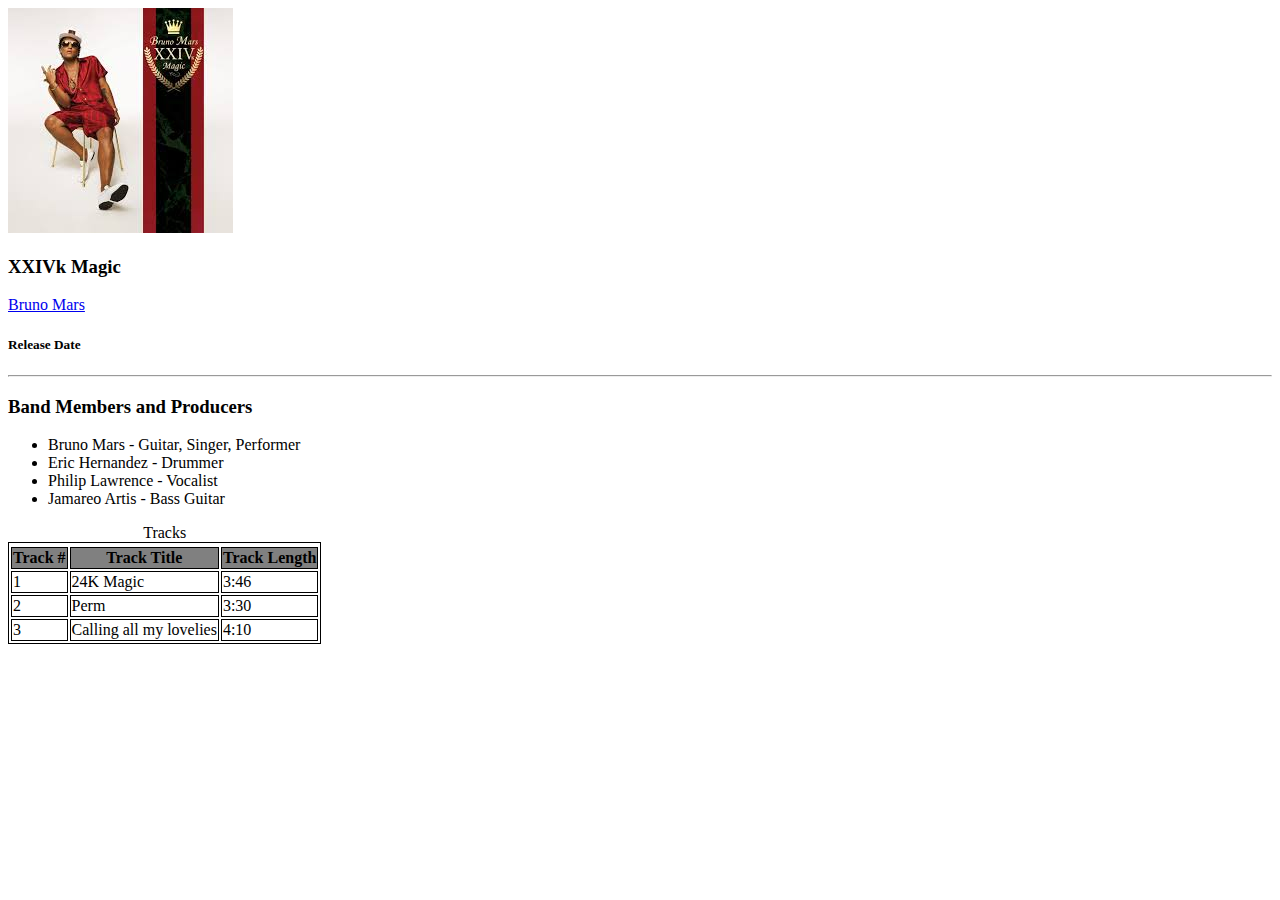
==== albumpage.html @ 28eba83b "first" ====
<!DOCTYPE html>
<html lang="en">
<head>
    <title>Album Page</title>
    <style>
            table, th, td {border:1px solid black;
            }
        </style>
</head>
            <body>
                <img src="images/bruno.jpg"/>
                <h3>XXIVk Magic</h3>
                <a href="www.brunomars.com">Bruno Mars</a>
                <h5>Release Date</h5>
                <hr>

                <h3>Band Members and Producers</h3>
                <ul>
                    <li>Bruno Mars - Guitar, Singer, Performer</li>
                    <li>Eric Hernandez - Drummer</li>
                    <li>Philip Lawrence - Vocalist</li>
                    <li>Jamareo Artis - Bass Guitar</li>
                </ul>
                    
            <body>
                <table>
                    <caption>Tracks</caption>
                            <tr> <tr bgcolor="grey">
                                    
                                <th>Track #</th>
                                <th>Track Title</th>
                                <th>Track Length</th>
                            </tr>
                            <tr>
                                <td>1</td>
                                <td>24K Magic</td>
                                <td>3:46</td>
                
                            </tr>
                            <tr>
                                <td>2</td>
                                <td>Perm</td>
                                <td>3:30</td>
                            
                            </tr>
                            <tr>
                                <td>3</td>
                                <td>Calling all my lovelies</td>
                                <td>4:10</td>
                            </tr>
                    </table>    


            </body>
        </html>
    </doc>
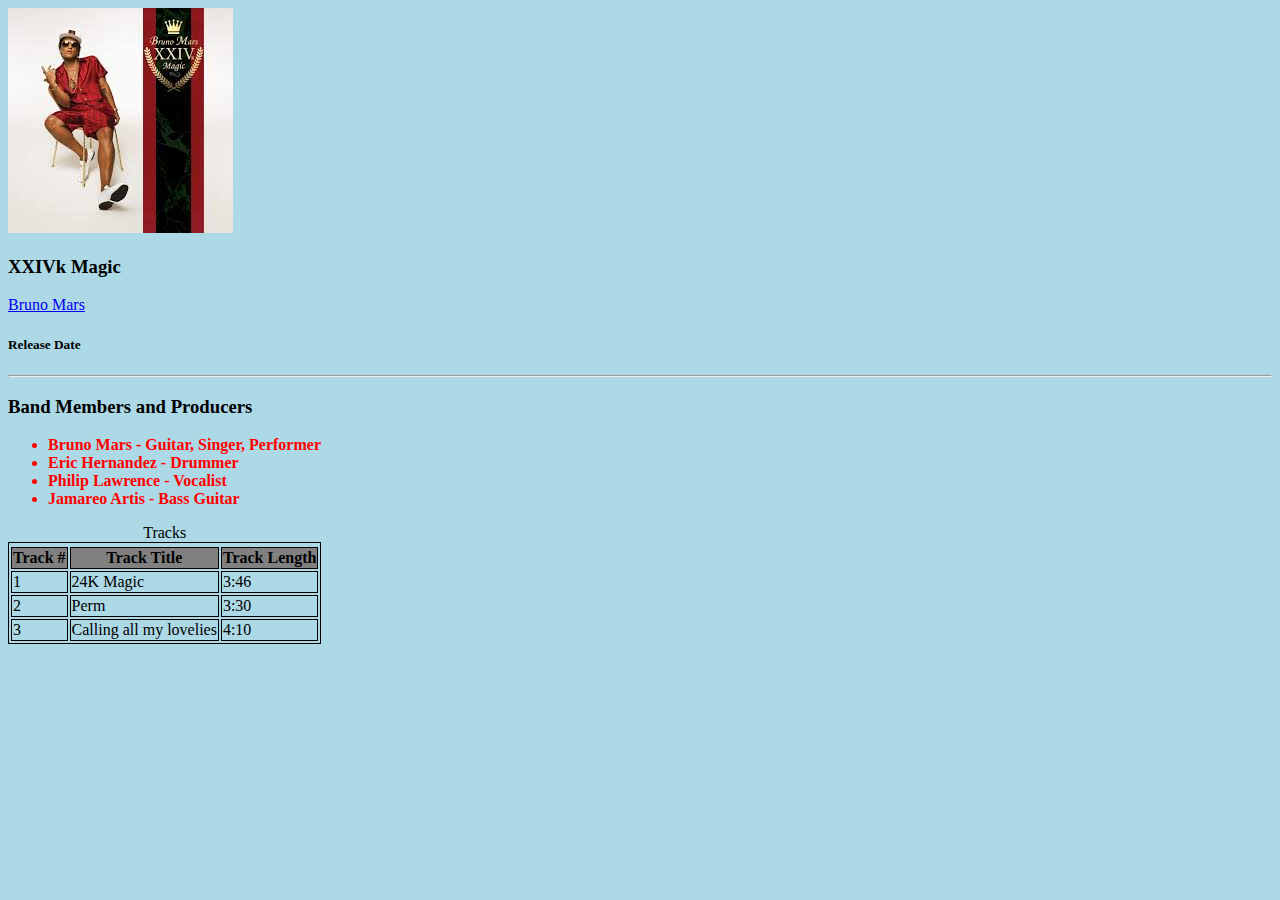
==== commit 052f3610: "albumupdates" ====
--- a/albumpage.html
+++ b/albumpage.html
@@ -1,6 +1,10 @@
 <!DOCTYPE html>
 <html lang="en">
 <head>
+    <link href="albumStyles.css"    
+        rel="stylesheet" 
+        type="text/css" />
+  
     <title>Album Page</title>
     <style>
             table, th, td {border:1px solid black;
@@ -15,7 +19,7 @@
                 <hr>
 
                 <h3>Band Members and Producers</h3>
-                <ul>
+                <ul style="color:red;font-weight:bold;">
                     <li>Bruno Mars - Guitar, Singer, Performer</li>
                     <li>Eric Hernandez - Drummer</li>
                     <li>Philip Lawrence - Vocalist</li>
--- a/albumStyles.css
+++ b/albumStyles.css
@@ -0,0 +1,8 @@
+body {
+    background-color: lightblue;
+}
+
+h1 {
+    color: navy;
+    margin-left: 20px;
+}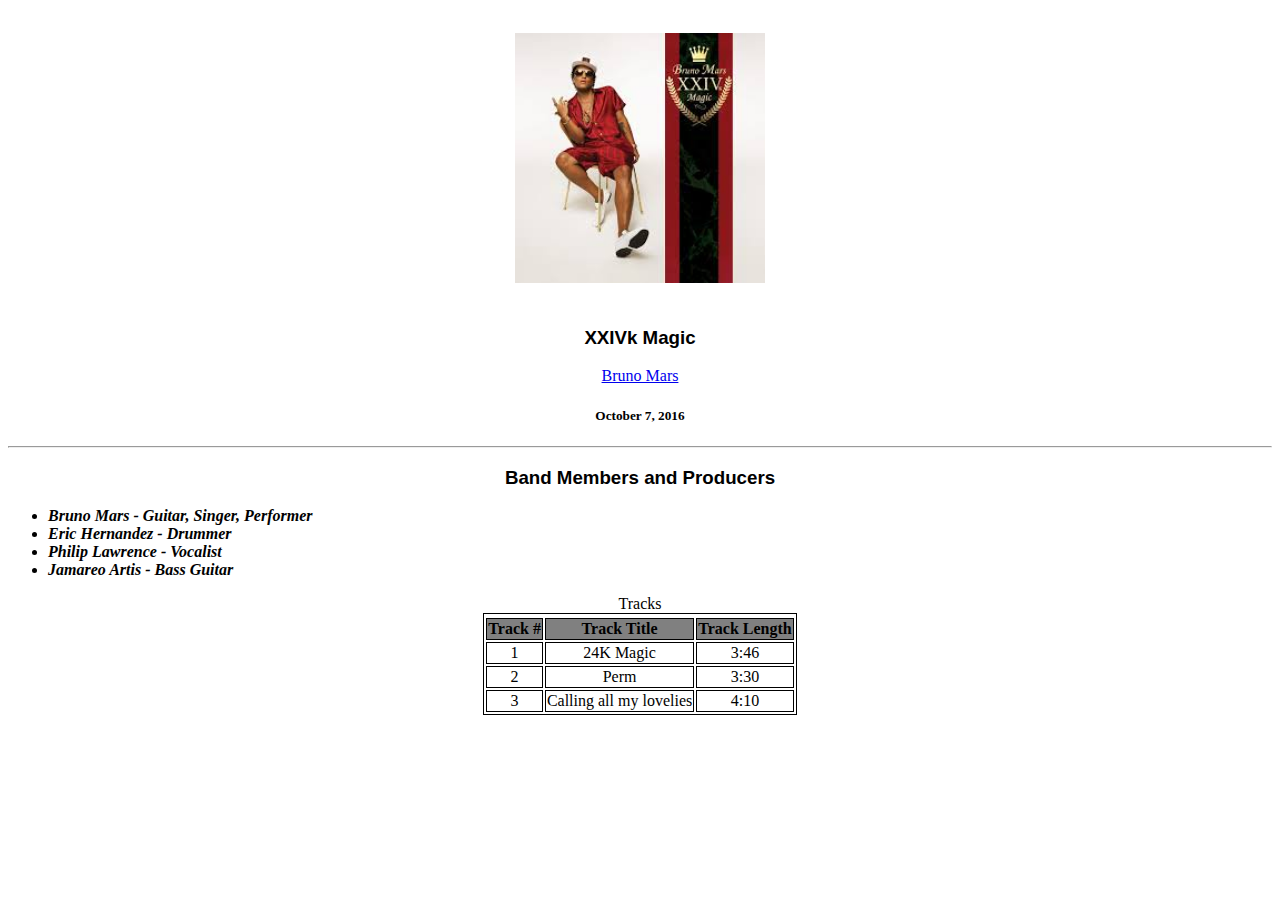
==== commit aabd625a: "albumcssupdates" ====
--- a/albumpage.html
+++ b/albumpage.html
@@ -9,25 +9,43 @@
     <style>
             table, th, td {border:1px solid black;
             }
+            #albumtitle, #website, #releasedate, #bandlabel, #songs {text-align: center}
         </style>
+        
+
+        <div style="background-image:url(images/bruno.jpg);
+        background-repeat:no-repeat;
+        background-position:center;
+        background-size:250px,100px;
+        height:300px"> 
+            </div>
 </head>
-            <body>
-                <img src="images/bruno.jpg"/>
-                <h3>XXIVk Magic</h3>
+           <body> 
+                <div id="albumtitle">
+                <h3 style= font-family:Helvetica Neue, Helvetica, Arial, sans-serif;>XXIVk Magic</h3>
+                </div>
+                <div id ="website">
                 <a href="www.brunomars.com">Bruno Mars</a>
-                <h5>Release Date</h5>
+                </div>
+                <div id="releasedate">
+                <h5>October 7, 2016</h5>
+                </div>
                 <hr>
-
-                <h3>Band Members and Producers</h3>
-                <ul style="color:red;font-weight:bold;">
+                <div id="bandlabel">
+                <h3 style= font-family:Helvetica Neue, Helvetica, Arial, sans-serif;>Band Members and Producers</h3>
+                </div>
+                <div id="memberslist">
+                <ul style="font-style:italic; font-weight:bold;">
                     <li>Bruno Mars - Guitar, Singer, Performer</li>
                     <li>Eric Hernandez - Drummer</li>
                     <li>Philip Lawrence - Vocalist</li>
                     <li>Jamareo Artis - Bass Guitar</li>
                 </ul>
+                 </div>   
+           
+               <div id="songs">
+                <table id ="songs", align="center">
                     
-            <body>
-                <table>
                     <caption>Tracks</caption>
                             <tr> <tr bgcolor="grey">
                                     
@@ -53,6 +71,7 @@
                                 <td>4:10</td>
                             </tr>
                     </table>    
+                </div>
 
 
             </body>
--- a/albumStyles.css
+++ b/albumStyles.css
@@ -1,7 +1,3 @@
-body {
-    background-color: lightblue;
-}
-
 h1 {
     color: navy;
     margin-left: 20px;
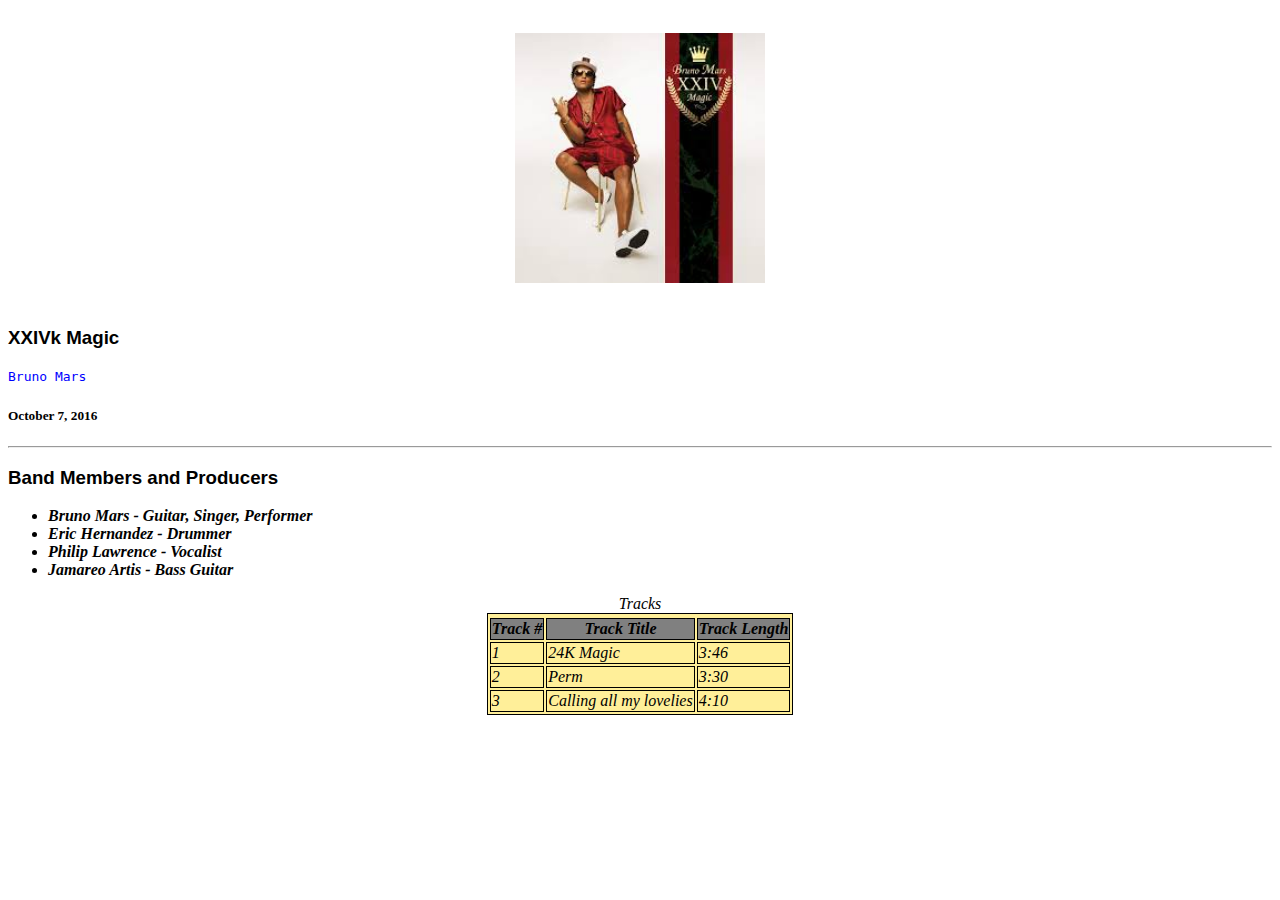
==== commit ff2e05cb: "albumcssupdats" ====
--- a/albumpage.html
+++ b/albumpage.html
@@ -9,8 +9,37 @@
     <style>
             table, th, td {border:1px solid black;
             }
+           
+            table, td {font-style: italic;
+                       background-color:#ffef99};
+
             #albumtitle, #website, #releasedate, #bandlabel, #songs {text-align: center}
-        </style>
+            a {
+                font-family: monospace;
+                text-decoration: none;
+                font-weight: none;
+                }
+
+                a:link {
+                color: blue;
+                }
+
+                a:visited {
+                color: blue;
+                }
+
+                a:hover {
+                text-decoration: underline;
+                color: red;
+                font-family: monospace;
+                }
+
+                a:active {
+                font-weight: bold;
+                }
+    
+    
+    </style>
         
 
         <div style="background-image:url(images/bruno.jpg);
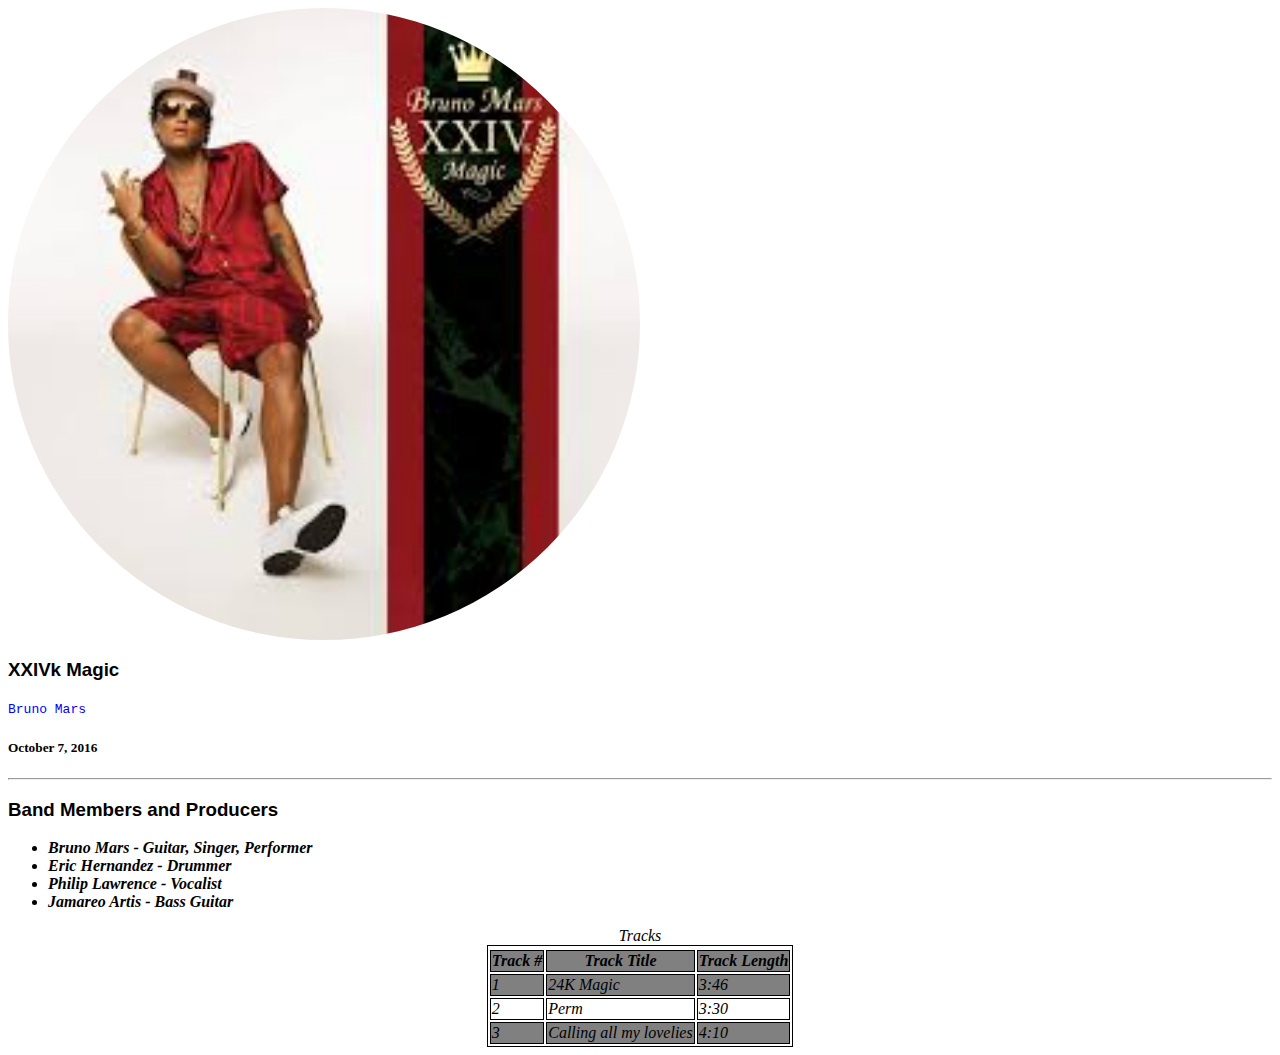
==== commit b43a25ca: "albumbootsrapwork" ====
--- a/albumpage.html
+++ b/albumpage.html
@@ -1,6 +1,8 @@
 <!DOCTYPE html>
 <html lang="en">
 <head>
+    <meta charset="utf-8">
+    <meta name="viewport" content="width=device-width, initial-scale=1">
     <link href="albumStyles.css"    
         rel="stylesheet" 
         type="text/css" />
@@ -11,9 +13,9 @@
             }
            
             table, td {font-style: italic;
-                       background-color:#ffef99};
+                        };
 
-            #albumtitle, #website, #releasedate, #bandlabel, #songs {text-align: center}
+            #albumtitle, #website, #releasedate, #bandlabel {text-align: center}
             a {
                 font-family: monospace;
                 text-decoration: none;
@@ -41,12 +43,8 @@
     
     </style>
         
+        <div class ="ratio img-responsive img-circle" style="background-image:url(images/bruno.jpg);">
 
-        <div style="background-image:url(images/bruno.jpg);
-        background-repeat:no-repeat;
-        background-position:center;
-        background-size:250px,100px;
-        height:300px"> 
             </div>
 </head>
            <body> 
@@ -70,18 +68,18 @@
                     <li>Philip Lawrence - Vocalist</li>
                     <li>Jamareo Artis - Bass Guitar</li>
                 </ul>
-                 </div>   
-           
-               <div id="songs">
-                <table id ="songs", align="center">
-                    
+                 </div>  
+               <div id="songs"> <div class ="table-responsive">
+                <table class= "table table-responsive table-striped" align="center" id ="songs"> 
+                    <thead>
                     <caption>Tracks</caption>
-                            <tr> <tr bgcolor="grey">
-                                    
+                            <tr> <tr bgcolor="grey">     
                                 <th>Track #</th>
                                 <th>Track Title</th>
                                 <th>Track Length</th>
                             </tr>
+                        </thead>
+                        <tbody>
                             <tr>
                                 <td>1</td>
                                 <td>24K Magic</td>
@@ -99,6 +97,7 @@
                                 <td>Calling all my lovelies</td>
                                 <td>4:10</td>
                             </tr>
+                        </tbody>
                     </table>    
                 </div>
 
--- a/albumStyles.css
+++ b/albumStyles.css
@@ -1,4 +1,29 @@
 h1 {
     color: navy;
     margin-left: 20px;
+}
+
+.table-striped>tbody>tr:nth-child(odd)>td, 
+.table-striped>tbody>tr:nth-child(odd)>th {
+   background-color:grey;
+ }
+
+
+ .ratio {
+    background-position: center center;
+    background-repeat: no-repeat;
+    background-size: cover;
+
+    height: 0;
+    padding-bottom: 50%;
+    position: relative;
+    width: 50%;
+}
+.img-circle {
+    border-radius: 50%;
+}
+.img-responsive {
+    display: block;
+    height: auto;
+    max-width: 100%;
 }